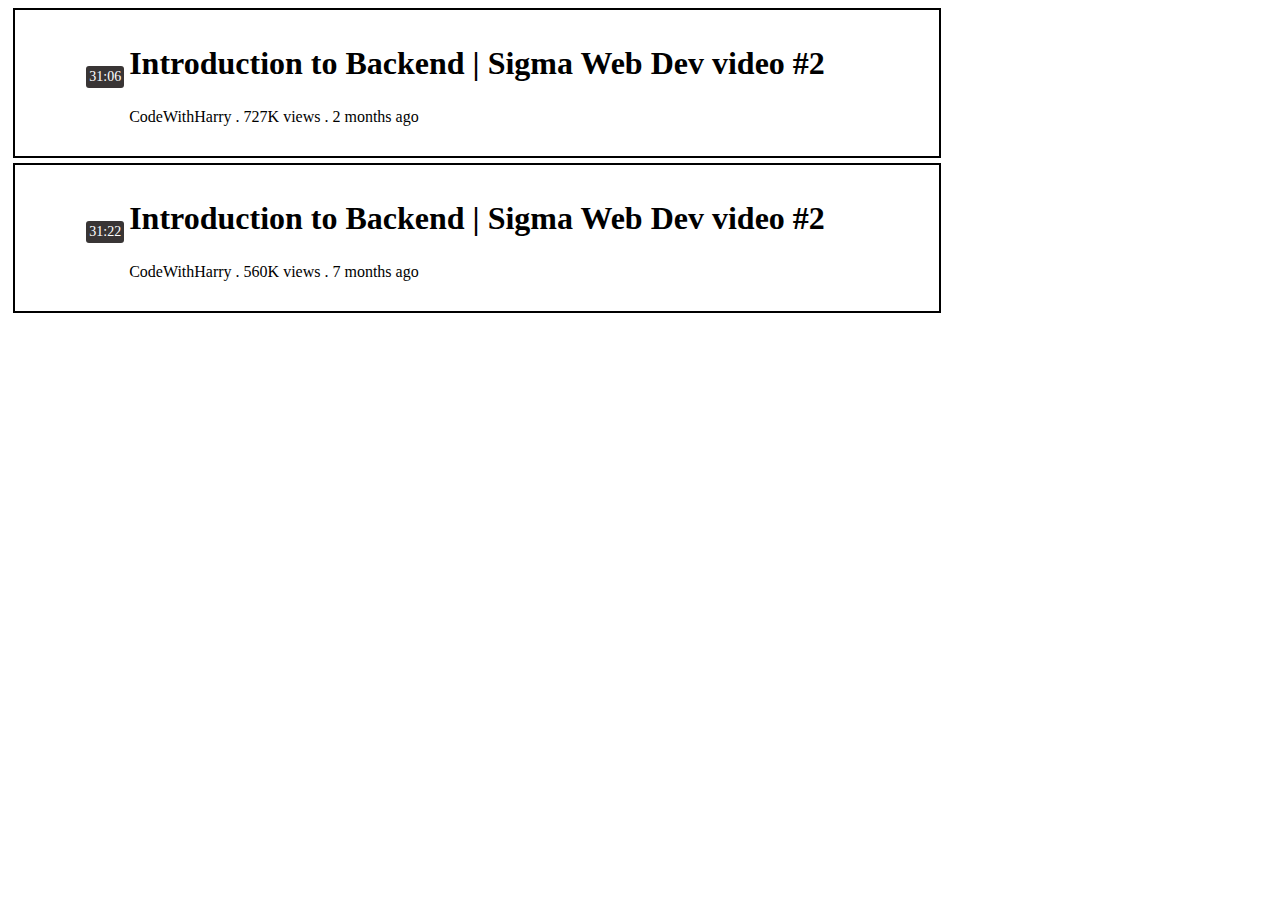
==== Lecture 73 and 77 Dynamic Website Builder/index.html @ a04631b3 "Lecture 71, 73 and 77" ====
<!DOCTYPE html>
<html lang="en">

<head>
    <meta charset="UTF-8">
    <meta name="viewport" content="width=device-width, initial-scale=1.0">
    <title>Document</title>
    <style>
        .card {
            display: flex;
            margin: 5px;
            border: 2px solid black;
            width: 900px;
            justify-content: center;
            align-items: center;
            padding: 12px;
        }

        .image img {
            width: 200px;
        }

        .text h1,
        p {
            padding: 2px 0;
        }

        .image {
            position: relative;
        }

        .image .capsule {
            position: absolute;
            bottom: 4px;
            z-index: 10;
            right: 5px;
            background: #242020;
            opacity: 0.9;
            color: white;
            padding: 3px;
            border-radius: 3px;
            font-size: 14px;
        }
    </style>
</head>

<body>
    <div class="container">
        <div class="card">
            <div class="image">
                <img src="https://i.ytimg.com/vi/tVzUXW6siu0/hqdefault.jpg?sqp=-oaymwEcCPYBEIoBSFXyq4qpAw4IARUAAIhCGAFwAcABBg==&rs=AOn4CLACwWOixJVrKLFindK92kYMgTcQbw"
                    alt="">
                <div class="capsule">31:06</div>
            </div>
            <div class="text">
                <h1>Introduction to Backend | Sigma Web Dev video #2</h1>
                <p>CodeWithHarry . 727K views . 2 months ago</p>
            </div>
        </div>
    </div>
    <script src="script.js"></script>
</body>

</html>
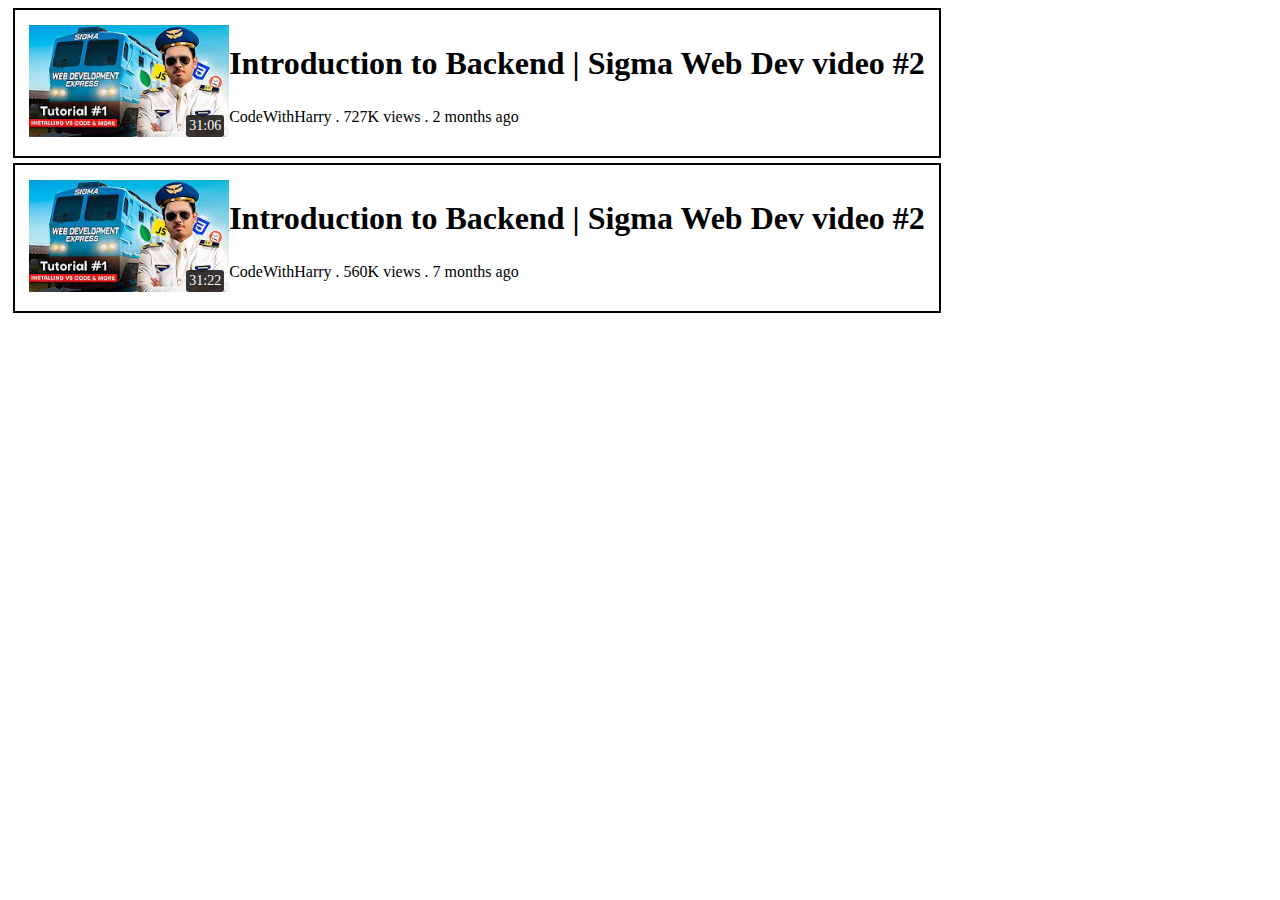
==== commit 9f9c3aa5: "Lecture 73, 74 and 77" ====
--- a/Lecture 73 and 77 Dynamic Website Builder/index.html
+++ b/Lecture 73 and 77 Dynamic Website Builder/index.html
@@ -48,7 +48,7 @@
     <div class="container">
         <div class="card">
             <div class="image">
-                <img src="https://i.ytimg.com/vi/tVzUXW6siu0/hqdefault.jpg?sqp=-oaymwEcCPYBEIoBSFXyq4qpAw4IARUAAIhCGAFwAcABBg==&rs=AOn4CLACwWOixJVrKLFindK92kYMgTcQbw"
+                <img src="thumbnail.webp"
                     alt="">
                 <div class="capsule">31:06</div>
             </div>
